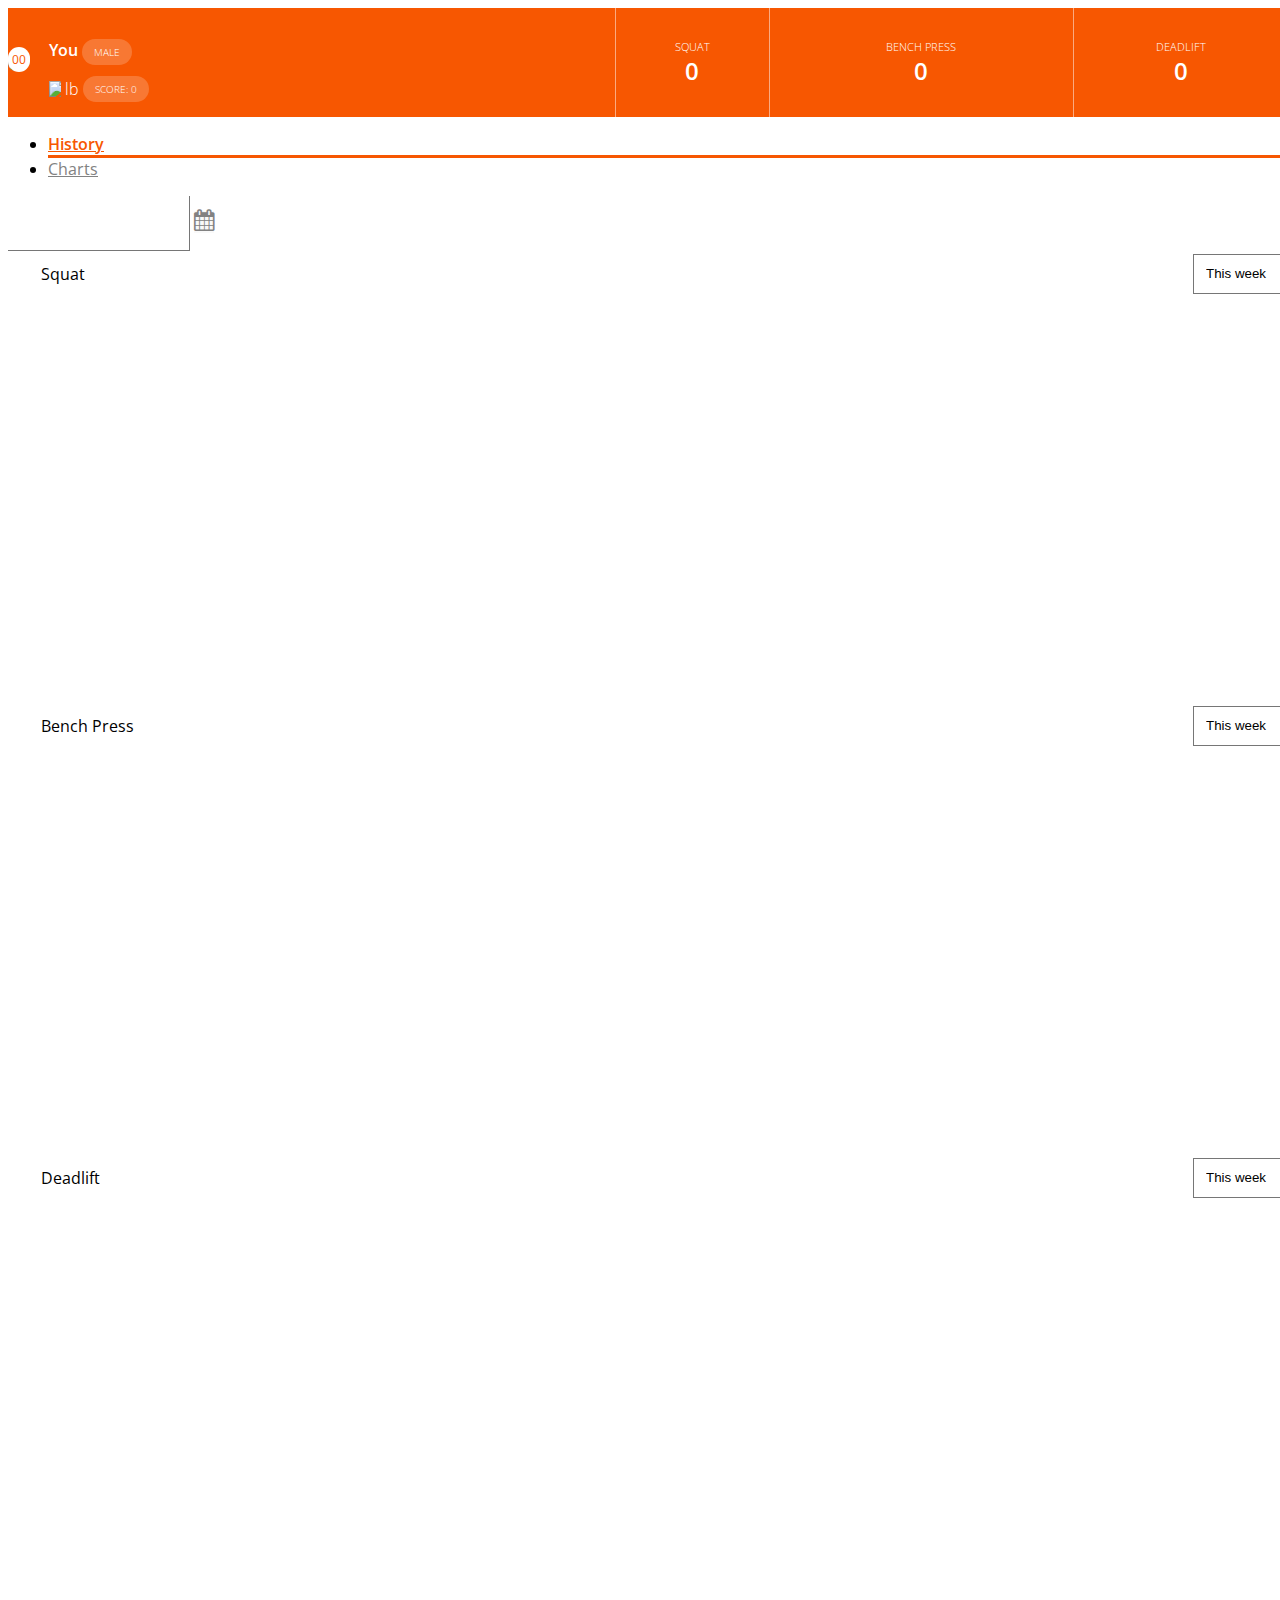
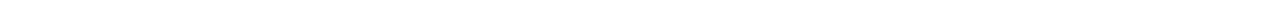
==== statistics.html @ f1c81c26 "refactored pages names" ====
<!DOCTYPE html>
<html lang="en">
<head>
    <meta charset="UTF-8"/>
    <meta name="viewport" content="width=device-width, initial-scale=1.0, maximum-scale=1.0, user-scalable=no"/>
    <title>My statistics</title>
    <link rel="stylesheet" href="css/bootstrap.min.css"/>
</head>
<body>
<section id="wrapper">

    <div class="profile">
        <div class="col-xs-6 profile-data border-right">
            <div class="img-container">
                <img src="img/profile.png"/>
                <div class="rank-wrapper">
                    <div class="rank">00</div>
                </div>
            </div>
            <div class="info-container">
                <p class="sex-info">You <span>male</span></p>
                <p class="weight-info">
                    <img src="img/scales-icon.svg"/> <span class="weight">lb</span> <span
                        class="score">SCORE: 0</span>
                </p>
            </div>
        </div>
        <div class="col-xs-2 exercise-data squat border-right">
            <p>SQUAT</p>
            <span>0</span>
        </div>
        <div class="col-xs-2 exercise-data bench-press border-right">
            <p>Bench Press</p>
            <span>0</span>
        </div>
        <div class="col-xs-2 deadlift exercise-data">
            <p>Deadlift</p>
            <span>0</span>
        </div>
    </div>
    <div class="tabs-container">
        <ul class="nav nav-tabs">
            <li class="active col-xs-6"><a data-toggle="tab" href="#history">History</a></li>
            <li class="col-xs-6"><a data-toggle="tab" href="#charts">Charts</a></li>
        </ul>
        <div class="tab-content">
            <div id="history" class="tab-pane fade in active">
                <div class="row">
                    <div class='col-xs-12'>
                        <div class="form-group">
                            <div class='input-group date' id='datepicker'>
                                <input type='text' class="form-control"/>
                                <span class="input-group-addon">
                        <i class="fa fa-calendar" aria-hidden="true"></i>
                    </span>
                            </div>
                        </div>
                    </div>
                </div>

                <!--<div class="exercise-data-row">-->
                    <!--<div class="delete-container"></div>-->
                <!--</div>-->
            </div>

            <div id="charts" class="tab-pane fade">
                <div class="row">
                    <div class="col-xs-12">
                        <div class="chart-top-block">
                            <p>Squat</p>
                            <div class="table-cell">
                                <select id="squatTimeframe" name="squatTimeframe" class="squat timeframe-select float-right">
                                    <option value="week" selected>This week</option>
                                    <option value="month">This month</option>
                                </select>
                            </div>
                        </div>
                        <div id="squatGraph" style="min-width: 310px; height: 400px; margin: 0 auto"></div>
                    </div>
                </div>
                <div class="row">
                    <div class="col-xs-12">
                        <div class="chart-top-block">
                            <p>Bench Press</p>
                            <div class="table-cell">
                                <select id="benchPressTimeframe" name="benchPressTimeframe" class="bench-press timeframe-select float-right">
                                    <option value="week" selected>This week</option>
                                    <option value="month">This month</option>
                                </select>
                            </div>
                        </div>
                        <div id="benchPressGraph" style="min-width: 310px; height: 400px; margin: 0 auto"></div>
                    </div>
                </div>
                <div class="row">
                    <div class="col-xs-12">
                        <div class="chart-top-block">
                            <p>Deadlift</p>
                            <div class="table-cell">
                                <select id="deadliftTimeframe" name="deadliftTimeframe" class="deadlift timeframe-select float-right">
                                    <option value="week" selected>This week</option>
                                    <option value="month">This month</option>
                                </select>
                            </div>
                        </div>
                        <div id="deadliftGraph" style="min-width: 310px; height: 400px; margin: 0 auto"></div>
                    </div>
                </div>
            </div>
        </div>
    </div>

</section>
<link href="https://fonts.googleapis.com/css?family=Open+Sans:300,400" rel="stylesheet">
<link rel="stylesheet" href="css/styles.css">
<link rel="stylesheet" href="https://maxcdn.bootstrapcdn.com/font-awesome/4.7.0/css/font-awesome.min.css">
<script src="js/jquery-2.1.4.min.js"></script>
<script src="js/bootstrap.min.js"></script>
<script src="//cdnjs.cloudflare.com/ajax/libs/moment.js/2.9.0/moment-with-locales.min.js"></script>
<script src="//cdnjs.cloudflare.com/ajax/libs/bootstrap-datetimepicker/3.1.3/js/bootstrap-datetimepicker.min.js"></script>
<script src="https://code.highcharts.com/highcharts.js"></script>
<script src="https://code.highcharts.com/modules/exporting.js"></script>
<script type="text/javascript">
    $(function () {
        $('#datepicker').datetimepicker({
            defaultDate: new Date(),
            format: 'DD-MM-YYYY',
            pickTime: false,
            endDate: '+0d'
        });
    });
</script>
<script src="js/index.js"></script>
<script src="js/loadProfile.js"></script>
</body>
</html>
---- css/styles.css ----
html, body {
    width: 100%;
    overflow-x: hidden;
    font-family: "Open Sans", sans-serif;
}

.table-cell {
    display: table-cell;
    vertical-align: middle;
}
.float-right {
    float: right;
}

.btn-white,
.btn-simple {
    padding: 8px 24px;
    border: 1px solid #ffffff;
    color: #ffffff !important;
    font-size: 16px;
    font-weight: 300;
    margin-right: 15px;
    text-decoration: none !important;
    cursor: pointer;
}
.btn-white {
    background-color: #ffffff;
    color: #F75701 !important;
}

.profile {
    background-color: #F75701;
    display: table;
    width: 100%;
}

.border-right {
    border-right: 1px solid #FBAA80;
}

.profile-data,
.exercise-data {
    padding-top: 15px;
    padding-bottom: 15px;
    display: table-cell;
    vertical-align: middle;
    float: none;
}

.img-container {
    position: relative;
    display: inline-block;
    margin-bottom: 10px;
    max-width: 33%;
}

.img-container img {
    vertical-align: middle;
    width: 80px;
    max-width: 100%;
    min-width: 22px;
    border-radius: 100px;
}

.img-container .rank-wrapper {
    position: absolute;
    bottom: 0;
    right: 0;
}

.rank-wrapper .rank {
    width: 25px;
    height: 25px;
    border-radius: 100px;
    background-color: #ffffff;
    font-size: 12px;
    font-weight: 400;
    text-align: center;
    display: table-cell;
    vertical-align: middle;
    color: #F75701;
}

.info-container {
    display: inline-block;
    padding-left: 15px;
    vertical-align: middle;
    max-width: 64%;
}

.info-container p {
    font-size: 16px;
    font-weight: 600;
    color: #ffffff;
    margin-bottom: 15px;
}

.sex-info span,
.weight-info .score {
    padding: 6px 12px;
    background-color: rgba(255, 255, 255, 0.2);
    border-radius: 40px;
    font-size: 10px;
    font-weight: 300;
    text-transform: uppercase;
    color: #FFFFFF;
}

.info-container .weight-info {
    margin: 0;
}

.weight-info img {
    display: inline-block;
    vertical-align: middle;
    width: 12px;
}

.weight-info span {
    vertical-align: middle;
    display: inline-block;
}

.weight-info .weight {
    font-weight: 300;
}

.exercise-data {
    text-align: center;
}
.exercise-data span {
    font-weight: 600;
    font-size: 24px;
    color: #FFFFFF;
}
.exercise-data p {
    margin: 0;
    font-size: 11px;
    font-weight: 300;
    text-transform: uppercase;
    color: #FFFFFF;
}


.nav-tabs {
    /*border: none !important;*/
}
.nav-tabs>li:hover a {
    color: #F75701;
}
.nav-tabs>li>a {
    border: none;
    text-align: center;
    background: transparent !important;
    padding-top: 16px;
    color: #828282;
}
.nav-tabs>li.active {
    border-bottom: 3px solid #F75701;
}
.nav-tabs>li.active>a,
.nav-tabs>li.active>a:focus,
.nav-tabs>li.active>a:hover {
    border-width: 0;
    font-weight: 600;
    color: #F75701;
}

.form-group {
    margin: 0;
    height: 52px;
}
.form-group .input-group {
    height: 100%;
    width: 100%;
}
.form-group .form-control,
.form-group .input-group-addon {
    height: 100%;
    border-radius: 0;
}
.form-group .form-control {
    border-width: 0 1px 1px 0;
}


.form-group .input-group-addon {
    width: 52px;
    border-width: 0 0 1px 1px;
    background-color: #F9F9F9;
}
.form-group .input-group-addon:hover {
    cursor: pointer;
}

.form-group .input-group-addon .fa {
    font-size: 22px;
    color: #828282;
}
.form-group .input-group-addon:hover .fa {
    color: #555;
}

.exercise-data-row {
    position: relative;
    display: table;
    width: 100%;
    background-color: #F9F9F9;
    border-bottom: 1px solid #cccccc;
}
.exercise-data-row .exercise-title {
    display: table-cell;
    float: none;
    vertical-align: middle;
}
.exercise-data-row .exercise-title p {
    font-weight: 300;
    font-size: 16px;
    color: #333333;
    margin: 0;
}
.exercise-data-row .exercise-data p {
    color: #828282;
}
.exercise-data-row .exercise-data span {
    color: #F75701;
}

.exercise-data-row .border-right {
    border-color: #cccccc;
}

.exercise-data-row .exercise-data {
    padding-top: 10px;
    padding-bottom: 10px;
}

.exercise-data-row .exercise-data.delete:hover {
    cursor: pointer;
}
.exercise-data-row .exercise-data.delete .fa {
    color: #828282;
    font-size: 26px;
    font-weight: 600;
}
.exercise-data-row .exercise-data.delete:hover .fa {
    color: #555;
}

/*Exercise-data-row delete-block styles*/
.exercise-data-row .delete-container {
    width: 100%;
    position: absolute;
    top: 0;
    z-index: 1;
    background-color: #F75701;
    display: table;
    height: 60px;
    padding-left: 15px;
}
.exercise-data-row .delete-container p {
    color: #ffffff;
    font-size: 16px;
    font-weight: 300;
    margin: 0;
    display: table-cell;
    vertical-align: middle;
}

/*Datepicker styles*/
.bootstrap-datetimepicker-widget.dropdown-menu {
    padding: 12px;
}

.datepicker .day:hover {
    cursor: pointer;
    background-color: #cccccc;
}

/*highcharts styles*/
.highcharts-background {
    background-color: #F9F9F9;
}

.highcharts-button.highcharts-contextbutton {
    display: none !important;
}

.highcharts-axis.highcharts-yaxis,
.highcharts-credits,
.highcharts-title {
    display: none;
}

.highcharts-container {
    border: solid #ddd;
    border-width: 1px 0;
}

/*charts styles*/
.chart-top-block {
    height: 52px;
    width: 100%;
    display: table;
    padding-left: 33px;
    padding-right: 10px;
}
.chart-top-block p {
    display: table-cell;
    vertical-align: middle;
}

.timeframe-select {
    background-color: #ffffff;
    -webkit-appearance: none;
    -moz-appearance: none;
    appearance: none;
    background: url("../img/arrow-down.svg") no-repeat right center;
    background-size: 14%;
    border-radius: 0;
    height: 76%;
    padding-left: 12px;
    padding-right: 48px;
    background-position: 88% 50%;
}
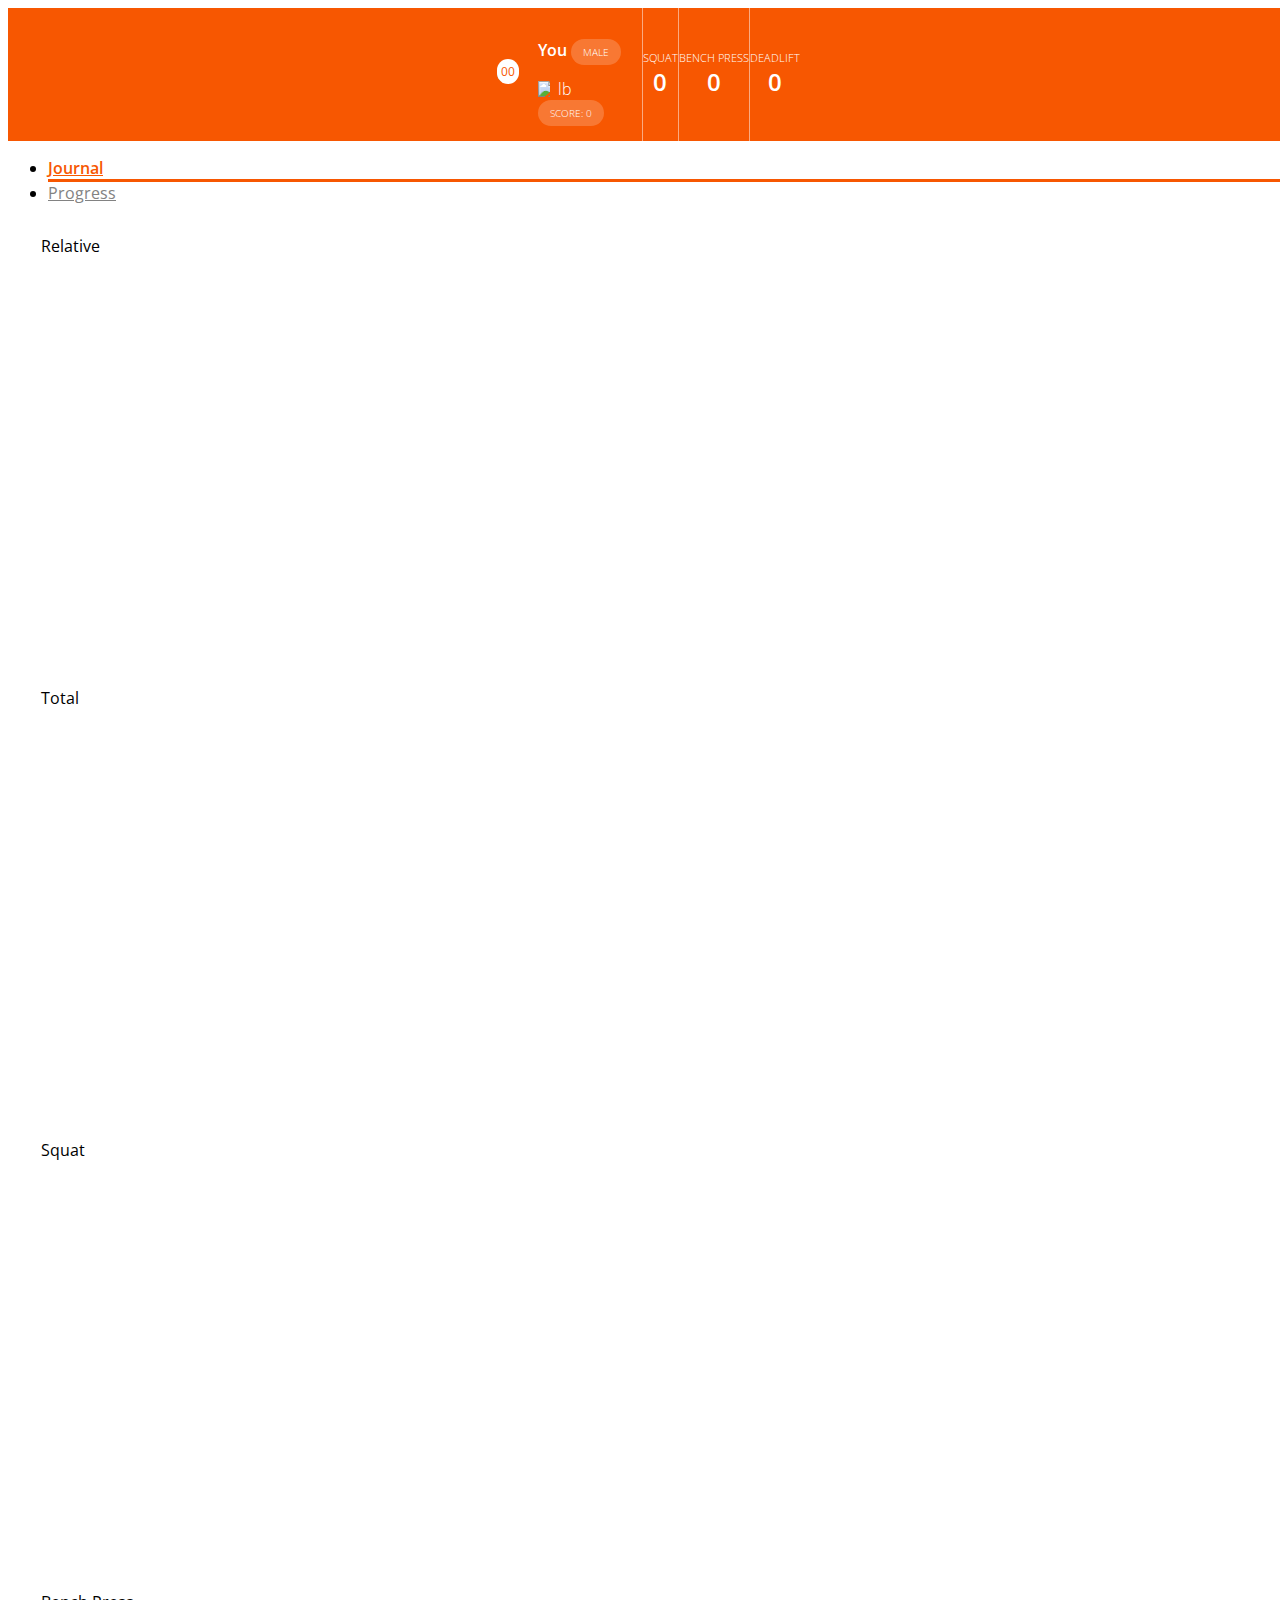
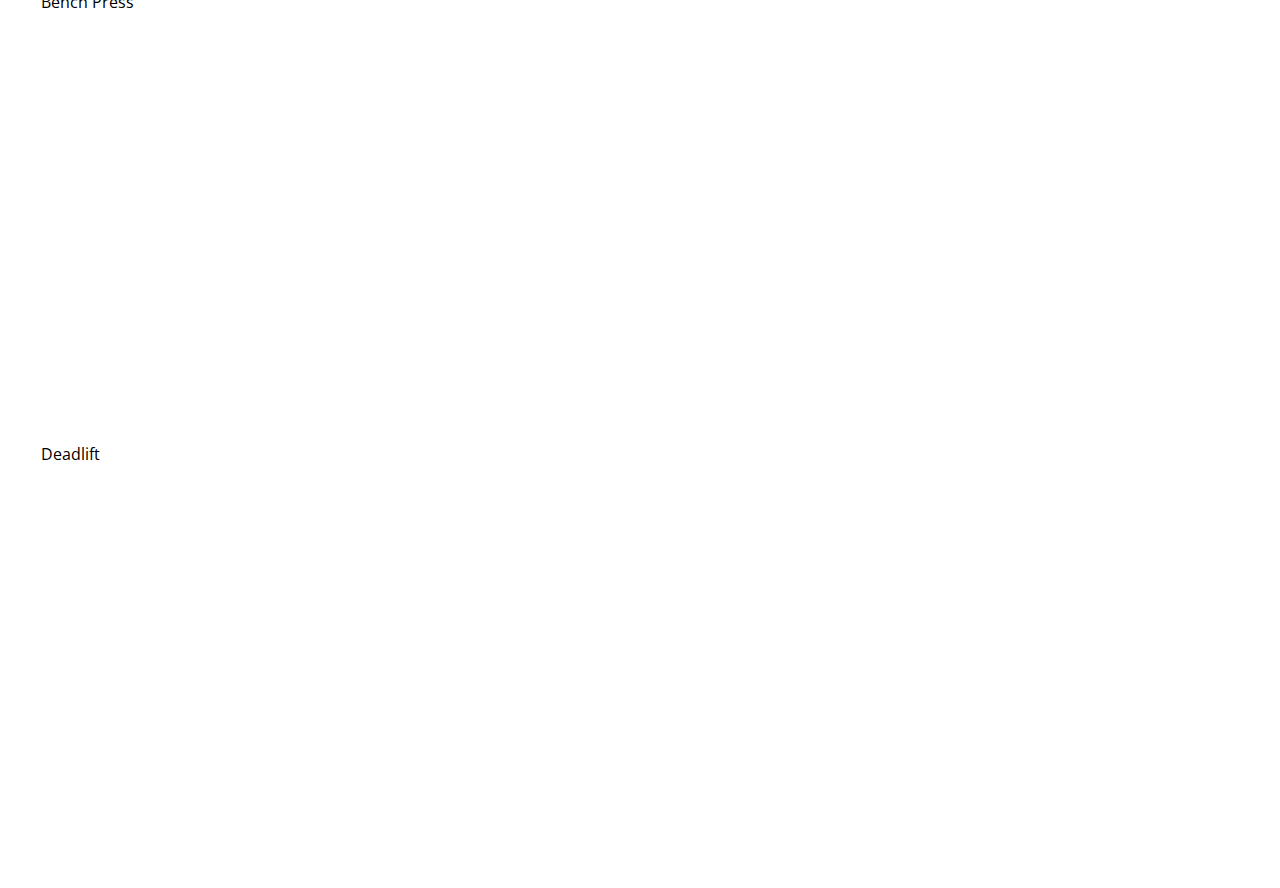
==== commit c77ab1b2: "updated statistics page to last 7 days" ====
--- a/statistics.html
+++ b/statistics.html
@@ -9,7 +9,7 @@
 <body>
 <section id="wrapper">
 
-    <div class="profile">
+    <div class="profile" id="profile">
         <div class="col-xs-6 profile-data border-right">
             <div class="img-container">
                 <img src="img/profile.png"/>
@@ -40,23 +40,23 @@
     </div>
     <div class="tabs-container">
         <ul class="nav nav-tabs">
-            <li class="active col-xs-6"><a data-toggle="tab" href="#history">History</a></li>
-            <li class="col-xs-6"><a data-toggle="tab" href="#charts">Charts</a></li>
+            <li class="active col-xs-6"><a data-toggle="tab" href="#history">Journal</a></li>
+            <li class="col-xs-6"><a data-toggle="tab" href="#charts">Progress</a></li>
         </ul>
         <div class="tab-content">
             <div id="history" class="tab-pane fade in active">
-                <div class="row">
-                    <div class='col-xs-12'>
-                        <div class="form-group">
-                            <div class='input-group date' id='datepicker'>
-                                <input type='text' class="form-control"/>
-                                <span class="input-group-addon">
-                        <i class="fa fa-calendar" aria-hidden="true"></i>
-                    </span>
-                            </div>
-                        </div>
-                    </div>
-                </div>
+                <!--<div class="row">-->
+                    <!--<div class='col-xs-12'>-->
+                        <!--<div class="form-group">-->
+                            <!--<div class='input-group date' id='datepicker'>-->
+                                <!--<input type='text' class="form-control"/>-->
+                                <!--<span class="input-group-addon">-->
+                        <!--<i class="fa fa-calendar" aria-hidden="true"></i>-->
+                    <!--</span>-->
+                            <!--</div>-->
+                        <!--</div>-->
+                    <!--</div>-->
+                <!--</div>-->
 
                 <!--<div class="exercise-data-row">-->
                     <!--<div class="delete-container"></div>-->
@@ -67,12 +67,28 @@
                 <div class="row">
                     <div class="col-xs-12">
                         <div class="chart-top-block">
+                            <p>Relative</p>
+                            <div class="table-cell">
+                            </div>
+                        </div>
+                        <div id="relativeGraph" style="min-width: 310px; height: 400px; margin: 0 auto"></div>
+                    </div>
+                </div>
+                <div class="row">
+                    <div class="col-xs-12">
+                        <div class="chart-top-block">
+                            <p>Total</p>
+                            <div class="table-cell">
+                            </div>
+                        </div>
+                        <div id="totalGraph" style="min-width: 310px; height: 400px; margin: 0 auto"></div>
+                    </div>
+                </div>
+                <div class="row">
+                    <div class="col-xs-12">
+                        <div class="chart-top-block">
                             <p>Squat</p>
                             <div class="table-cell">
-                                <select id="squatTimeframe" name="squatTimeframe" class="squat timeframe-select float-right">
-                                    <option value="week" selected>This week</option>
-                                    <option value="month">This month</option>
-                                </select>
                             </div>
                         </div>
                         <div id="squatGraph" style="min-width: 310px; height: 400px; margin: 0 auto"></div>
@@ -83,10 +99,6 @@
                         <div class="chart-top-block">
                             <p>Bench Press</p>
                             <div class="table-cell">
-                                <select id="benchPressTimeframe" name="benchPressTimeframe" class="bench-press timeframe-select float-right">
-                                    <option value="week" selected>This week</option>
-                                    <option value="month">This month</option>
-                                </select>
                             </div>
                         </div>
                         <div id="benchPressGraph" style="min-width: 310px; height: 400px; margin: 0 auto"></div>
@@ -97,10 +109,6 @@
                         <div class="chart-top-block">
                             <p>Deadlift</p>
                             <div class="table-cell">
-                                <select id="deadliftTimeframe" name="deadliftTimeframe" class="deadlift timeframe-select float-right">
-                                    <option value="week" selected>This week</option>
-                                    <option value="month">This month</option>
-                                </select>
                             </div>
                         </div>
                         <div id="deadliftGraph" style="min-width: 310px; height: 400px; margin: 0 auto"></div>
@@ -132,5 +140,10 @@
 </script>
 <script src="js/index.js"></script>
 <script src="js/loadProfile.js"></script>
+<script defer>
+    $(document).ready(function () {
+        loadProfile();
+    });
+</script>
 </body>
 </html>
--- a/css/styles.css
+++ b/css/styles.css
@@ -30,7 +30,9 @@
 
 .profile {
     background-color: #F75701;
-    display: table;
+    /*display: table;*/
+    display: flex;
+    justify-content: center;
     width: 100%;
 }
 
@@ -42,9 +44,16 @@
 .exercise-data {
     padding-top: 15px;
     padding-bottom: 15px;
-    display: table-cell;
-    vertical-align: middle;
-    float: none;
+    /*display: table-cell;*/
+    /*vertical-align: middle;*/
+    /*float: none;*/
+    overflow-x: hidden;
+}
+.exercise-data {
+    align-items: center;
+    display: flex;
+    justify-content: center;
+    flex-direction: column;
 }
 
 .img-container {
@@ -201,17 +210,20 @@
     color: #555;
 }
 
+.exercise-day .chart-top-block {
+    border-bottom: 1px solid #cccccc;
+}
+
 .exercise-data-row {
     position: relative;
-    display: table;
+    display: flex;
     width: 100%;
     background-color: #F9F9F9;
     border-bottom: 1px solid #cccccc;
 }
 .exercise-data-row .exercise-title {
-    display: table-cell;
-    float: none;
-    vertical-align: middle;
+    display: flex;
+    align-items: center;
 }
 .exercise-data-row .exercise-title p {
     font-weight: 300;
@@ -323,3 +335,94 @@
     padding-right: 48px;
     background-position: 88% 50%;
 }
+
+/*leaderboard styles*/
+.leaderboard .profile {
+    background-color: #ffffff;
+}
+.leaderboard .sex-info {
+    color: #000000;
+}
+.leaderboard .rank-wrapper .rank,
+.leaderboard .weight-info .score {
+    background-color: #F75701;
+}
+
+.leaderboard .sex-info span {
+    color: #828282;
+    background-color: #E0E0E0;
+}
+
+.leaderboard .rank-wrapper .rank {
+    color: #ffffff;
+}
+
+.leaderboard .exercise-data p {
+    color: #828282;
+}
+.leaderboard .exercise-data span {
+    color: #F75701;
+}
+
+.leaderboard .weight-info .score,
+.weight-info .weight {
+    margin-left: 4px;
+}
+
+.leaderboard .border-right {
+    border-color: #cccccc;
+}
+
+.leaderboard .profile {
+    border-bottom: 1px solid #cccccc;
+}
+
+@media (max-width: 767px) {
+
+}
+
+@media (max-width: 404px) {
+    .rank-wrapper .rank {
+        width: 16px;
+        height: 16px;
+        font-size: 10px;
+    }
+
+    .info-container {
+        padding-left: 0;
+        width: 88%;
+        display: block;
+        margin: auto;
+        max-width: none;
+        text-align: center;
+    }
+
+    .info-container p {
+        font-size: 12px;
+    }
+
+    .img-container {
+        display: block;
+        width: 88%;
+        margin: 0 auto 20px;
+    }
+    .profile-data {
+        padding: 8px 4px;
+    }
+
+    .sex-info span, .weight-info .score {
+        padding: 4px 8px;
+    }
+}
+
+@media (max-width: 320px) {
+    .exercise-data p {
+        font-size: 9px;
+    }
+    .exercise-data span {
+        font-size: 16px;
+    }
+    .img-container {
+        max-width: 44%;
+    }
+}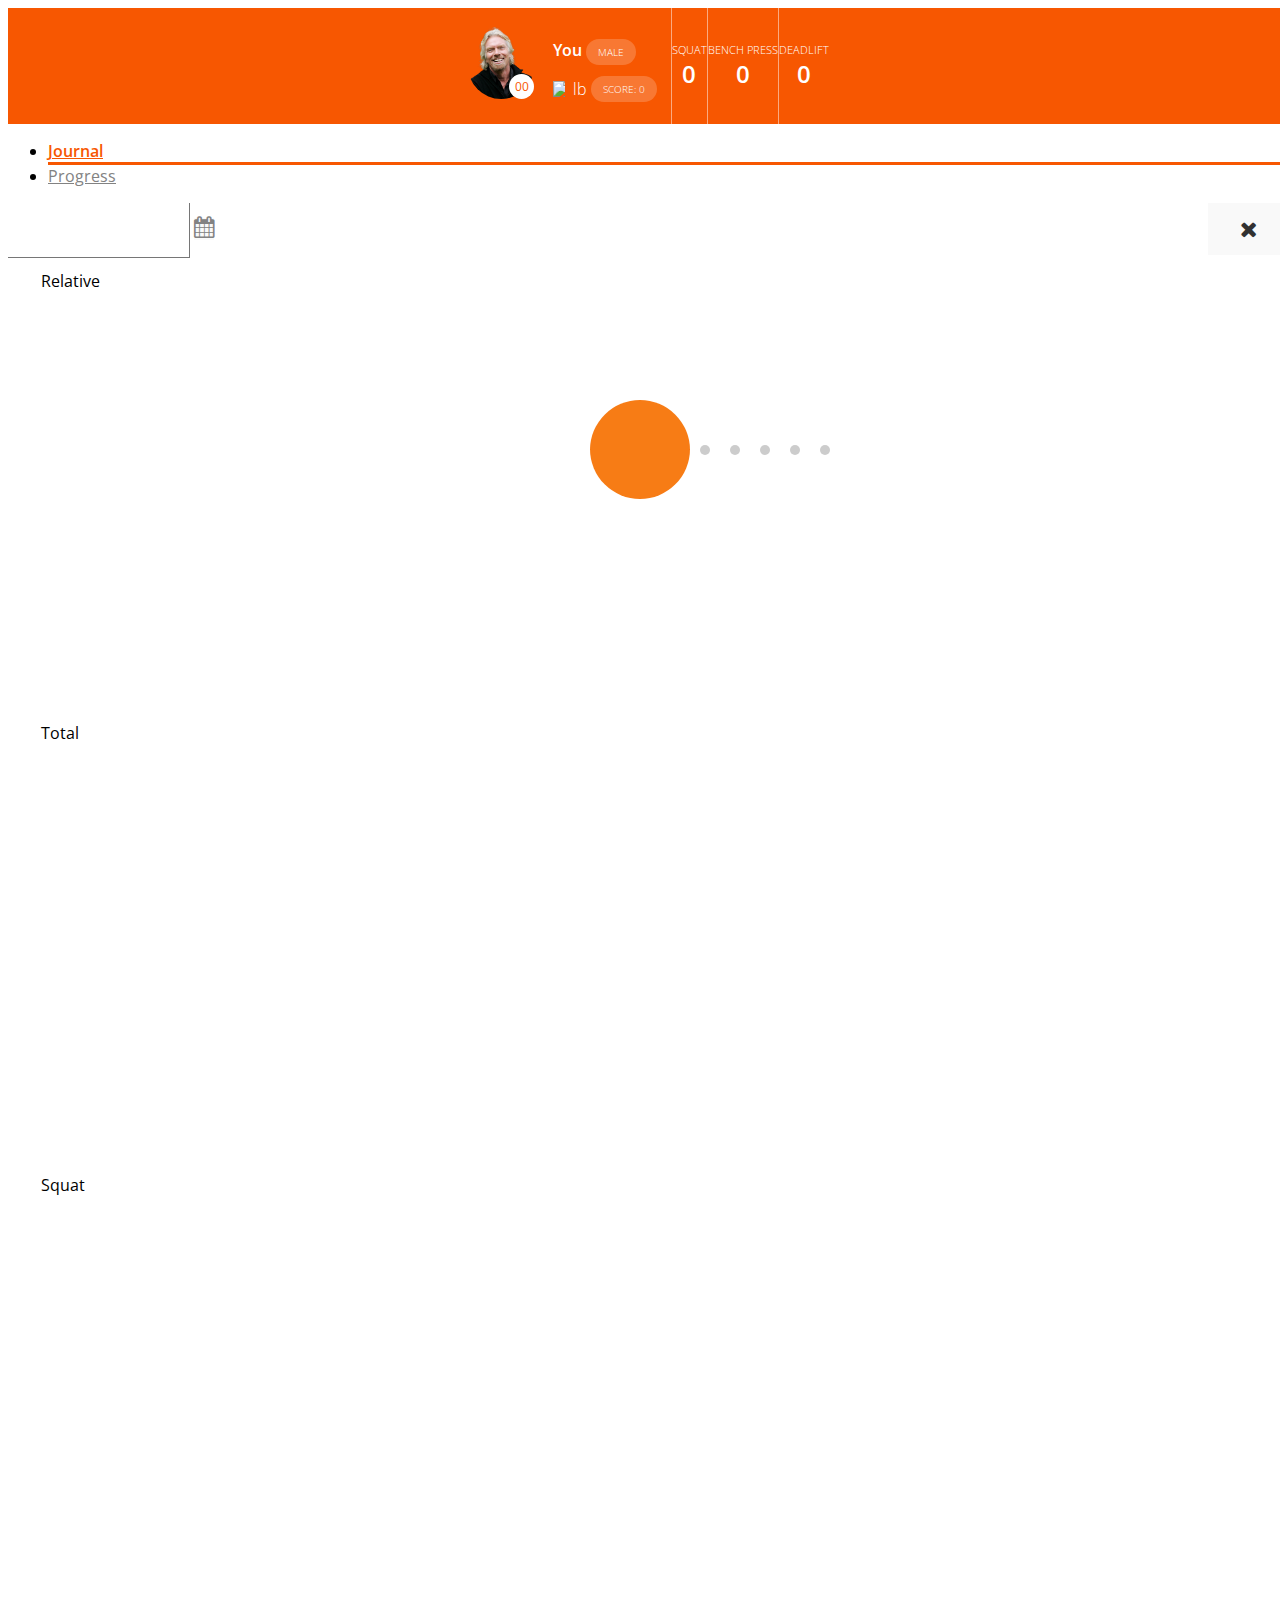
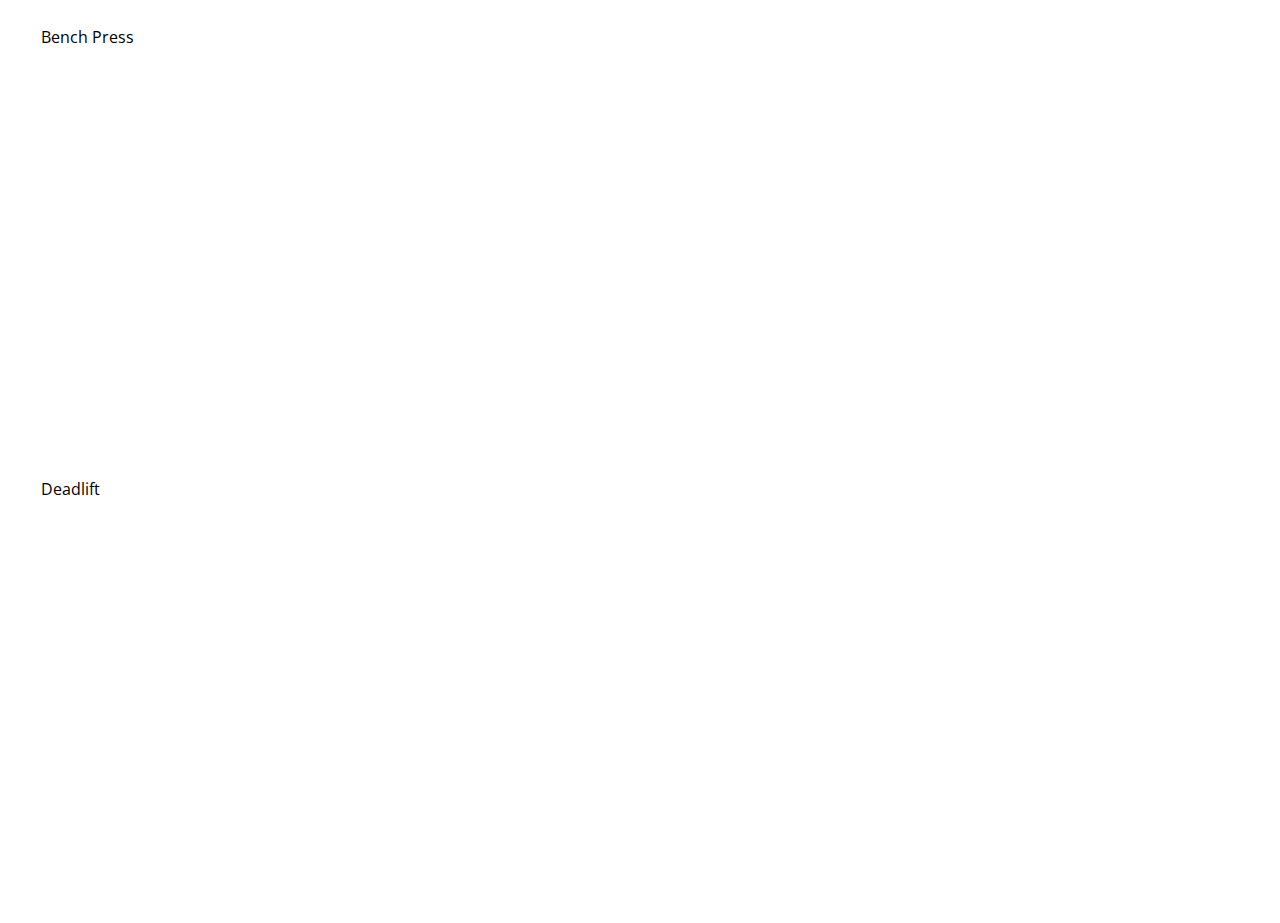
==== commit 947c1b0f: "update views and added delete functionality" ====
--- a/statistics.html
+++ b/statistics.html
@@ -12,7 +12,7 @@
     <div class="profile" id="profile">
         <div class="col-xs-6 profile-data border-right">
             <div class="img-container">
-                <img src="img/profile.png"/>
+                <img src="img/branson.png"/>
                 <div class="rank-wrapper">
                     <div class="rank">00</div>
                 </div>
@@ -45,22 +45,34 @@
         </ul>
         <div class="tab-content">
             <div id="history" class="tab-pane fade in active">
-                <!--<div class="row">-->
-                    <!--<div class='col-xs-12'>-->
-                        <!--<div class="form-group">-->
-                            <!--<div class='input-group date' id='datepicker'>-->
-                                <!--<input type='text' class="form-control"/>-->
-                                <!--<span class="input-group-addon">-->
-                        <!--<i class="fa fa-calendar" aria-hidden="true"></i>-->
-                    <!--</span>-->
-                            <!--</div>-->
-                        <!--</div>-->
-                    <!--</div>-->
-                <!--</div>-->
+                <div class="row">
+                    <div class='col-xs-12 calendar'>
+                        <div class="form-group">
+                            <div class='input-group date' id='datepicker'>
+                                <input type='text' class="form-control"/>
+                                <span class="input-group-addon">
+                                    <i class="fa fa-calendar" aria-hidden="true"></i>
+                                </span>
 
-                <!--<div class="exercise-data-row">-->
-                    <!--<div class="delete-container"></div>-->
-                <!--</div>-->
+                            </div>
+                        </div>
+                        <span class="input-group-addon reset" id="resetDate">
+                                    <i class="fa fa-times" aria-hidden="true"></i>
+                        </span>
+                    </div>
+                </div>
+
+                <div class="modal fade" id="loader" role="dialog">
+                    <div class="modal-dialog">
+
+                        <!-- Modal content-->
+                        <div class="modal-content">
+                            <div class="pacman"></div>
+                            <div class="dot"></div>
+                        </div>
+
+                    </div>
+                </div>
             </div>
 
             <div id="charts" class="tab-pane fade">
@@ -128,16 +140,6 @@
 <script src="//cdnjs.cloudflare.com/ajax/libs/bootstrap-datetimepicker/3.1.3/js/bootstrap-datetimepicker.min.js"></script>
 <script src="https://code.highcharts.com/highcharts.js"></script>
 <script src="https://code.highcharts.com/modules/exporting.js"></script>
-<script type="text/javascript">
-    $(function () {
-        $('#datepicker').datetimepicker({
-            defaultDate: new Date(),
-            format: 'DD-MM-YYYY',
-            pickTime: false,
-            endDate: '+0d'
-        });
-    });
-</script>
 <script src="js/index.js"></script>
 <script src="js/loadProfile.js"></script>
 <script defer>
--- a/css/styles.css
+++ b/css/styles.css
@@ -1,428 +1,652 @@
-html, body {
-    width: 100%;
-    overflow-x: hidden;
-    font-family: "Open Sans", sans-serif;
-}
-
-.table-cell {
-    display: table-cell;
-    vertical-align: middle;
-}
-.float-right {
-    float: right;
-}
-
-.btn-white,
-.btn-simple {
-    padding: 8px 24px;
-    border: 1px solid #ffffff;
-    color: #ffffff !important;
-    font-size: 16px;
-    font-weight: 300;
-    margin-right: 15px;
-    text-decoration: none !important;
-    cursor: pointer;
-}
-.btn-white {
-    background-color: #ffffff;
-    color: #F75701 !important;
-}
-
-.profile {
-    background-color: #F75701;
-    /*display: table;*/
-    display: flex;
-    justify-content: center;
-    width: 100%;
-}
-
-.border-right {
-    border-right: 1px solid #FBAA80;
-}
-
-.profile-data,
-.exercise-data {
-    padding-top: 15px;
-    padding-bottom: 15px;
-    /*display: table-cell;*/
-    /*vertical-align: middle;*/
-    /*float: none;*/
-    overflow-x: hidden;
-}
-.exercise-data {
-    align-items: center;
-    display: flex;
-    justify-content: center;
-    flex-direction: column;
-}
-
-.img-container {
-    position: relative;
-    display: inline-block;
-    margin-bottom: 10px;
-    max-width: 33%;
-}
-
-.img-container img {
-    vertical-align: middle;
-    width: 80px;
-    max-width: 100%;
-    min-width: 22px;
-    border-radius: 100px;
-}
-
-.img-container .rank-wrapper {
-    position: absolute;
-    bottom: 0;
-    right: 0;
-}
-
-.rank-wrapper .rank {
-    width: 25px;
-    height: 25px;
-    border-radius: 100px;
-    background-color: #ffffff;
-    font-size: 12px;
-    font-weight: 400;
-    text-align: center;
-    display: table-cell;
-    vertical-align: middle;
-    color: #F75701;
-}
-
-.info-container {
-    display: inline-block;
-    padding-left: 15px;
-    vertical-align: middle;
-    max-width: 64%;
-}
-
-.info-container p {
-    font-size: 16px;
-    font-weight: 600;
-    color: #ffffff;
-    margin-bottom: 15px;
-}
-
-.sex-info span,
-.weight-info .score {
-    padding: 6px 12px;
-    background-color: rgba(255, 255, 255, 0.2);
-    border-radius: 40px;
-    font-size: 10px;
-    font-weight: 300;
-    text-transform: uppercase;
-    color: #FFFFFF;
-}
-
-.info-container .weight-info {
-    margin: 0;
-}
-
-.weight-info img {
-    display: inline-block;
-    vertical-align: middle;
-    width: 12px;
-}
-
-.weight-info span {
-    vertical-align: middle;
-    display: inline-block;
-}
-
-.weight-info .weight {
-    font-weight: 300;
-}
-
-.exercise-data {
-    text-align: center;
-}
-.exercise-data span {
-    font-weight: 600;
-    font-size: 24px;
-    color: #FFFFFF;
-}
-.exercise-data p {
-    margin: 0;
-    font-size: 11px;
-    font-weight: 300;
-    text-transform: uppercase;
-    color: #FFFFFF;
-}
-
-
-.nav-tabs {
-    /*border: none !important;*/
-}
-.nav-tabs>li:hover a {
-    color: #F75701;
-}
-.nav-tabs>li>a {
-    border: none;
-    text-align: center;
-    background: transparent !important;
-    padding-top: 16px;
-    color: #828282;
-}
-.nav-tabs>li.active {
-    border-bottom: 3px solid #F75701;
-}
-.nav-tabs>li.active>a,
-.nav-tabs>li.active>a:focus,
-.nav-tabs>li.active>a:hover {
-    border-width: 0;
-    font-weight: 600;
-    color: #F75701;
-}
-
-.form-group {
-    margin: 0;
-    height: 52px;
-}
-.form-group .input-group {
-    height: 100%;
-    width: 100%;
-}
-.form-group .form-control,
-.form-group .input-group-addon {
-    height: 100%;
-    border-radius: 0;
-}
-.form-group .form-control {
-    border-width: 0 1px 1px 0;
-}
-
-
-.form-group .input-group-addon {
-    width: 52px;
-    border-width: 0 0 1px 1px;
-    background-color: #F9F9F9;
-}
-.form-group .input-group-addon:hover {
-    cursor: pointer;
-}
-
-.form-group .input-group-addon .fa {
-    font-size: 22px;
-    color: #828282;
-}
-.form-group .input-group-addon:hover .fa {
-    color: #555;
-}
-
-.exercise-day .chart-top-block {
-    border-bottom: 1px solid #cccccc;
-}
-
-.exercise-data-row {
-    position: relative;
-    display: flex;
-    width: 100%;
-    background-color: #F9F9F9;
-    border-bottom: 1px solid #cccccc;
-}
-.exercise-data-row .exercise-title {
-    display: flex;
-    align-items: center;
-}
-.exercise-data-row .exercise-title p {
-    font-weight: 300;
-    font-size: 16px;
-    color: #333333;
-    margin: 0;
-}
-.exercise-data-row .exercise-data p {
-    color: #828282;
-}
-.exercise-data-row .exercise-data span {
-    color: #F75701;
-}
-
-.exercise-data-row .border-right {
-    border-color: #cccccc;
-}
-
-.exercise-data-row .exercise-data {
-    padding-top: 10px;
-    padding-bottom: 10px;
-}
-
-.exercise-data-row .exercise-data.delete:hover {
-    cursor: pointer;
-}
-.exercise-data-row .exercise-data.delete .fa {
-    color: #828282;
-    font-size: 26px;
-    font-weight: 600;
-}
-.exercise-data-row .exercise-data.delete:hover .fa {
-    color: #555;
-}
-
-/*Exercise-data-row delete-block styles*/
-.exercise-data-row .delete-container {
-    width: 100%;
-    position: absolute;
-    top: 0;
-    z-index: 1;
-    background-color: #F75701;
-    display: table;
-    height: 60px;
-    padding-left: 15px;
-}
-.exercise-data-row .delete-container p {
-    color: #ffffff;
-    font-size: 16px;
-    font-weight: 300;
-    margin: 0;
-    display: table-cell;
-    vertical-align: middle;
-}
-
-/*Datepicker styles*/
-.bootstrap-datetimepicker-widget.dropdown-menu {
-    padding: 12px;
-}
-
-.datepicker .day:hover {
-    cursor: pointer;
-    background-color: #cccccc;
-}
-
-/*highcharts styles*/
-.highcharts-background {
-    background-color: #F9F9F9;
-}
-
-.highcharts-button.highcharts-contextbutton {
-    display: none !important;
-}
-
-.highcharts-axis.highcharts-yaxis,
-.highcharts-credits,
-.highcharts-title {
-    display: none;
-}
-
-.highcharts-container {
-    border: solid #ddd;
-    border-width: 1px 0;
-}
-
-/*charts styles*/
-.chart-top-block {
-    height: 52px;
-    width: 100%;
-    display: table;
-    padding-left: 33px;
-    padding-right: 10px;
-}
-.chart-top-block p {
-    display: table-cell;
-    vertical-align: middle;
-}
-
-.timeframe-select {
-    background-color: #ffffff;
-    -webkit-appearance: none;
-    -moz-appearance: none;
-    appearance: none;
-    background: url("../img/arrow-down.svg") no-repeat right center;
-    background-size: 14%;
-    border-radius: 0;
-    height: 76%;
-    padding-left: 12px;
-    padding-right: 48px;
-    background-position: 88% 50%;
-}
-
-/*leaderboard styles*/
-.leaderboard .profile {
-    background-color: #ffffff;
-}
-.leaderboard .sex-info {
-    color: #000000;
-}
-.leaderboard .rank-wrapper .rank,
-.leaderboard .weight-info .score {
-    background-color: #F75701;
-}
-
-.leaderboard .sex-info span {
-    color: #828282;
-    background-color: #E0E0E0;
-}
-
-.leaderboard .rank-wrapper .rank {
-    color: #ffffff;
-}
-
-.leaderboard .exercise-data p {
-    color: #828282;
-}
-.leaderboard .exercise-data span {
-    color: #F75701;
-}
-
-.leaderboard .weight-info .score,
-.weight-info .weight {
-    margin-left: 4px;
-}
-
-.leaderboard .border-right {
-    border-color: #cccccc;
-}
-
-.leaderboard .profile {
-    border-bottom: 1px solid #cccccc;
-}
-
-@media (max-width: 767px) {
-
-}
-
-@media (max-width: 404px) {
-    .rank-wrapper .rank {
-        width: 16px;
-        height: 16px;
-        font-size: 10px;
-    }
-
-    .info-container {
-        padding-left: 0;
-        width: 88%;
-        display: block;
-        margin: auto;
-        max-width: none;
-        text-align: center;
-    }
-
-    .info-container p {
-        font-size: 12px;
-    }
-
-    .img-container {
-        display: block;
-        width: 88%;
-        margin: 0 auto 20px;
-    }
-    .profile-data {
-        padding: 8px 4px;
-    }
-
-    .sex-info span, .weight-info .score {
-        padding: 4px 8px;
-    }
-}
-
-@media (max-width: 320px) {
-    .exercise-data p {
-        font-size: 9px;
-    }
-    .exercise-data span {
-        font-size: 16px;
-    }
-    .img-container {
-        max-width: 44%;
-    }
+html, body {
+    width: 100%;
+    overflow-x: hidden;
+    font-family: "Open Sans", sans-serif;
+}
+.form-group .input-group.date {
+    /*width: calc(100% - 66px);*/
+}
+
+.calendar {
+    display: flex;
+    flex-direction: row;
+    align-items: center;
+    height: 52px;
+}
+
+.calendar > .form-group {
+    display: inline-flex;
+    width: calc(100% - 80px);
+
+}
+
+.calendar .input-group-addon.reset {
+    border-width: 0 0 1px 0;
+    background-color: #F9F9F9;
+    width: 80px;
+    display: flex;
+    align-items: center;
+    justify-content: center;
+    height: 100%;
+    font-size: 22px;
+    cursor: pointer;
+}
+
+.calendar .input-group-addon.reset i.fa {
+    opacity: 0.8;
+}
+
+.calendar .input-group-addon.reset:hover i.fa {
+    opacity: 1;
+}
+.table-cell {
+    display: table-cell;
+    vertical-align: middle;
+}
+.float-right {
+    float: right;
+}
+.modal-header, h4, .close {
+	background-color: #5cb85c;
+	color: white !important;
+	text-align: center;
+	font-size: 30px;
+}
+
+.modal-footer {
+	background-color: #f9f9f9;
+}
+.btn-white,
+.btn-simple {
+    padding: 8px 24px;
+    border: 1px solid #ffffff;
+    color: #ffffff !important;
+    font-size: 16px;
+    font-weight: 300;
+    margin-right: 15px;
+    text-decoration: none !important;
+    cursor: pointer;
+}
+.btn-white {
+    background-color: #ffffff;
+    color: #F75701 !important;
+}
+
+.profile {
+    background-color: #F75701;
+    /*display: table;*/
+    display: flex;
+    justify-content: center;
+    width: 100%;
+}
+
+.leaderboard .profile{
+	cursor: pointer;
+}
+
+.leaderboard .profile:hover{
+	background: #efefef;
+}
+
+.border-right {
+    border-right: 1px solid #FBAA80;
+}
+
+.profile-data,
+.exercise-data {
+    padding-top: 15px;
+    padding-bottom: 15px;
+    /*display: table-cell;*/
+    /*vertical-align: middle;*/
+    /*float: none;*/
+    overflow-x: hidden;
+}
+.exercise-data {
+    align-items: center;
+    display: flex;
+    justify-content: center;
+    flex-direction: column;
+}
+
+.img-container {
+    position: relative;
+    display: inline-block;
+    margin-bottom: 10px;
+    max-width: 33%;
+}
+
+.img-container img {
+    vertical-align: middle;
+    width: 80px;
+    max-width: 100%;
+    min-width: 22px;
+    border-radius: 100px;
+}
+
+.img-container .rank-wrapper {
+    position: absolute;
+    bottom: 0;
+    right: 0;
+}
+
+.rank-wrapper .rank {
+    width: 25px;
+    height: 25px;
+    border-radius: 100px;
+    background-color: #ffffff;
+    font-size: 12px;
+    font-weight: 400;
+    text-align: center;
+    display: table-cell;
+    vertical-align: middle;
+    color: #F75701;
+}
+
+.info-container {
+    display: inline-block;
+    padding-left: 15px;
+    vertical-align: middle;
+    max-width: 64%;
+}
+
+.info-container p {
+    font-size: 16px;
+    font-weight: 600;
+    color: #ffffff;
+    margin-bottom: 15px;
+}
+
+.sex-info span,
+.weight-info .score {
+    padding: 6px 12px;
+    background-color: rgba(255, 255, 255, 0.2);
+    border-radius: 40px;
+    font-size: 10px;
+    font-weight: 300;
+    text-transform: uppercase;
+    color: #FFFFFF;
+}
+
+.info-container .weight-info {
+    margin: 0;
+}
+
+.weight-info img {
+    display: inline-block;
+    vertical-align: middle;
+    width: 12px;
+}
+
+.weight-info span {
+    vertical-align: middle;
+    display: inline-block;
+}
+
+.weight-info .weight {
+    font-weight: 300;
+}
+
+.exercise-data {
+    text-align: center;
+}
+.exercise-data span {
+    font-weight: 600;
+    font-size: 24px;
+    color: #FFFFFF;
+}
+.exercise-data p {
+    margin: 0;
+    font-size: 11px;
+    font-weight: 300;
+    text-transform: uppercase;
+    color: #FFFFFF;
+}
+
+
+.nav-tabs {
+    /*border: none !important;*/
+}
+.nav-tabs>li:hover a {
+    color: #F75701;
+}
+.nav-tabs>li>a {
+    border: none;
+    text-align: center;
+    background: transparent !important;
+    padding-top: 16px;
+    color: #828282;
+}
+.nav-tabs>li.active {
+    border-bottom: 3px solid #F75701;
+}
+.nav-tabs>li.active>a,
+.nav-tabs>li.active>a:focus,
+.nav-tabs>li.active>a:hover {
+    border-width: 0;
+    font-weight: 600;
+    color: #F75701;
+}
+
+.form-group {
+    margin: 0;
+    height: 52px;
+}
+.form-group .input-group {
+    height: 100%;
+    width: 100%;
+}
+.form-group .form-control,
+.form-group .input-group-addon {
+    height: 100%;
+    border-radius: 0;
+}
+.form-group .form-control {
+    border-width: 0 1px 1px 0;
+}
+
+
+.form-group .input-group-addon {
+    width: 80px;
+    border-width: 0 1px 1px 0;
+    background-color: #F9F9F9 ;
+}
+.form-group .input-group-addon:hover {
+    cursor: pointer;
+}
+
+.form-group .input-group-addon .fa {
+    font-size: 22px;
+    color: #828282 ;
+}
+.form-group .input-group-addon:hover .fa {
+    color: #555;
+}
+
+
+.exercise-day .chart-top-block {
+    border-bottom: 1px solid #cccccc;
+}
+
+.exercise-data-row {
+    display: flex;
+    width: 100%;
+    flex-direction: column;
+}
+
+.exercise-data-row .inner {
+    position: relative;
+    display: flex;
+    width: 100%;
+    background-color: #F9F9F9;
+    border-bottom: 1px solid #cccccc;
+}
+.exercise-data-row .exercise-title {
+    display: flex;
+    align-items: center;
+}
+.exercise-data-row .exercise-title p {
+    font-weight: 300;
+    font-size: 16px;
+    color: #333333;
+    margin: 0;
+}
+
+.exercise-data-row .exercise-title .fa.note {
+    position: absolute;
+    top: 4px;
+    right: 4px;
+}
+
+.exercise-data-row .note-area {
+    width: 100%;
+    word-wrap: break-word;
+    background: #FFFFFF;
+    padding: 6px 12px;
+    font-size: 14px;
+    color: #333333;
+}
+
+.exercise-data-row .exercise-data p {
+    color: #828282;
+}
+.exercise-data-row .exercise-data span {
+    color: #F75701;
+}
+
+.exercise-data-row .border-right {
+    border-color: #cccccc;
+}
+
+.exercise-data-row .exercise-data {
+    padding-top: 10px;
+    padding-bottom: 10px;
+}
+
+.exercise-data-row .exercise-data.delete:hover {
+    cursor: pointer;
+}
+.exercise-data-row .exercise-data.delete .fa {
+    color: #828282;
+    font-size: 26px;
+    font-weight: 600;
+}
+.exercise-data-row .exercise-data.delete:hover .fa {
+    color: #555;
+}
+
+/*Exercise-data-row delete-block styles*/
+.exercise-data-row .delete-container {
+    width: 100%;
+    position: absolute;
+    top: 0;
+    z-index: 1;
+    background-color: #F75701;
+    display: table;
+    height: 60px;
+    padding-left: 15px;
+}
+.exercise-data-row .delete-container p {
+    color: #ffffff;
+    font-size: 16px;
+    font-weight: 300;
+    margin: 0;
+    display: table-cell;
+    vertical-align: middle;
+}
+
+/*<!--loader styles*/
+@-webkit-keyframes up {
+    0%, 100% {
+        transform: rotate(0);
+    }
+    50% {
+        transform: rotate(-30deg);
+    }
+}
+@-moz-keyframes up {
+    0%, 100% {
+        transform: rotate(0);
+    }
+    50% {
+        transform: rotate(-30deg);
+    }
+}
+@-o-keyframes up {
+    0%, 100% {
+        transform: rotate(0);
+    }
+    50% {
+        transform: rotate(-30deg);
+    }
+}
+@keyframes up {
+    0%, 100% {
+        transform: rotate(0);
+    }
+    50% {
+        transform: rotate(-30deg);
+    }
+}
+@-webkit-keyframes down {
+    0%, 100% {
+        transform: rotate(0);
+    }
+    50% {
+        transform: rotate(30deg);
+    }
+}
+@-moz-keyframes down {
+    0%, 100% {
+        transform: rotate(0);
+    }
+    50% {
+        transform: rotate(30deg);
+    }
+}
+@-o-keyframes down {
+    0%, 100% {
+        transform: rotate(0);
+    }
+    50% {
+        transform: rotate(30deg);
+    }
+}
+@keyframes down {
+    0%, 100% {
+        transform: rotate(0);
+    }
+    50% {
+        transform: rotate(30deg);
+    }
+}
+@-webkit-keyframes r-to-l {
+    100% {
+        margin-left: -1px;
+    }
+}
+@-moz-keyframes r-to-l {
+    100% {
+        margin-left: -1px;
+    }
+}
+@-o-keyframes r-to-l {
+    100% {
+        margin-left: -1px;
+    }
+}
+@keyframes r-to-l {
+    100% {
+        margin-left: -1px;
+    }
+}
+
+body .pacman:before, body .pacman:after {
+    content: '';
+    position: absolute;
+    background: #f77c15;
+    width: 100px;
+    height: 50px;
+    left: 50%;
+    top: 50%;
+    margin-left: -50px;
+    margin-top: -50px;
+    border-radius: 50px 50px 0 0;
+    -webkit-animation: up 0.4s infinite;
+    -moz-animation: up 0.4s infinite;
+    -o-animation: up 0.4s infinite;
+    animation: up 0.4s infinite;
+}
+body .pacman:after {
+    margin-top: -1px;
+    border-radius: 0 0 50px 50px;
+    -webkit-animation: down 0.4s infinite;
+    -moz-animation: down 0.4s infinite;
+    -o-animation: down 0.4s infinite;
+    animation: down 0.4s infinite;
+}
+body .dot {
+    position: absolute;
+    left: 50%;
+    top: 50%;
+    width: 10px;
+    height: 10px;
+    margin-top: -5px;
+    margin-left: 30px;
+    border-radius: 50%;
+    background: #ccc;
+    z-index: -1;
+    box-shadow: 30px 0 0 #ccc, 60px 0 0 #ccc, 90px 0 0 #ccc, 120px 0 0 #ccc, 150px 0 0 #ccc;
+    -webkit-animation: r-to-l 0.4s infinite;
+    -moz-animation: r-to-l 0.4s infinite;
+    -o-animation: r-to-l 0.4s infinite;
+    animation: r-to-l 0.4s infinite;
+}
+
+#loader .modal-dialog {
+    position: absolute;
+    top: 50%;
+    left: 50%;
+    transform: translate(-50%, -50%);
+}
+
+#loader .modal-content {
+    background: transparent;
+    border: none;
+}
+/*<!--loader styles end*/
+
+/*Datepicker styles*/
+.bootstrap-datetimepicker-widget.dropdown-menu {
+    padding: 12px;
+}
+
+.datepicker .day:hover {
+    cursor: pointer;
+    background-color: #cccccc;
+}
+
+/*highcharts styles*/
+.highcharts-background {
+    background-color: #F9F9F9;
+}
+
+.highcharts-button.highcharts-contextbutton {
+    display: none !important;
+}
+
+.highcharts-axis.highcharts-yaxis,
+.highcharts-credits,
+.highcharts-title {
+    display: none;
+}
+
+.highcharts-container {
+    border: solid #ddd;
+    border-width: 1px 0;
+}
+
+/*charts styles*/
+.chart-top-block {
+    height: 52px;
+    width: 100%;
+    display: table;
+    padding-left: 33px;
+    padding-right: 10px;
+}
+.chart-top-block p {
+    display: table-cell;
+    vertical-align: middle;
+}
+
+.timeframe-select {
+    background-color: #ffffff;
+    -webkit-appearance: none;
+    -moz-appearance: none;
+    appearance: none;
+    background: url("../img/arrow-down.svg") no-repeat right center;
+    background-size: 14%;
+    border-radius: 0;
+    height: 76%;
+    padding-left: 12px;
+    padding-right: 48px;
+    background-position: 88% 50%;
+}
+
+/*leaderboard styles*/
+.leaderboard .profile {
+    background-color: #ffffff;
+}
+.leaderboard .sex-info {
+    color: #000000;
+}
+.leaderboard .rank-wrapper .rank,
+.leaderboard .weight-info .score {
+    background-color: #F75701;
+}
+
+.leaderboard .sex-info span {
+    color: #828282;
+    background-color: #E0E0E0;
+}
+
+.leaderboard .rank-wrapper .rank {
+    color: #ffffff;
+}
+
+.leaderboard .exercise-data p {
+    color: #828282;
+}
+.leaderboard .exercise-data span {
+    color: #F75701;
+}
+
+.leaderboard .weight-info .score,
+.weight-info .weight {
+    margin-left: 4px;
+}
+
+.leaderboard .border-right {
+    border-color: #cccccc;
+}
+
+.leaderboard .profile {
+    border-bottom: 1px solid #cccccc;
+}
+
+@media (max-width: 767px) {
+
+}
+
+@media (max-width: 404px) {
+    .rank-wrapper .rank {
+        width: 16px;
+        height: 16px;
+        font-size: 10px;
+    }
+
+    .info-container {
+        padding-left: 0;
+        width: 88%;
+        display: block;
+        margin: auto;
+        max-width: none;
+        text-align: center;
+    }
+
+    .info-container p {
+        font-size: 12px;
+    }
+
+    .img-container {
+        display: block;
+        width: 88%;
+        margin: 0 auto 20px;
+    }
+    .profile-data {
+        padding: 8px 4px;
+    }
+
+    .sex-info span, .weight-info .score {
+        padding: 4px 8px;
+    }
+}
+
+@media (max-width: 320px) {
+    .exercise-data p {
+        font-size: 9px;
+    }
+    .exercise-data span {
+        font-size: 16px;
+    }
+    .img-container {
+        max-width: 44%;
+    }
+}
+
+.exercise-data-row .exercise-title p {
+    font-weight: 300;
+    font-size: 16px;
+    color: #333333 ;
+    margin: 0;
+    word-wrap: break-word;
 }